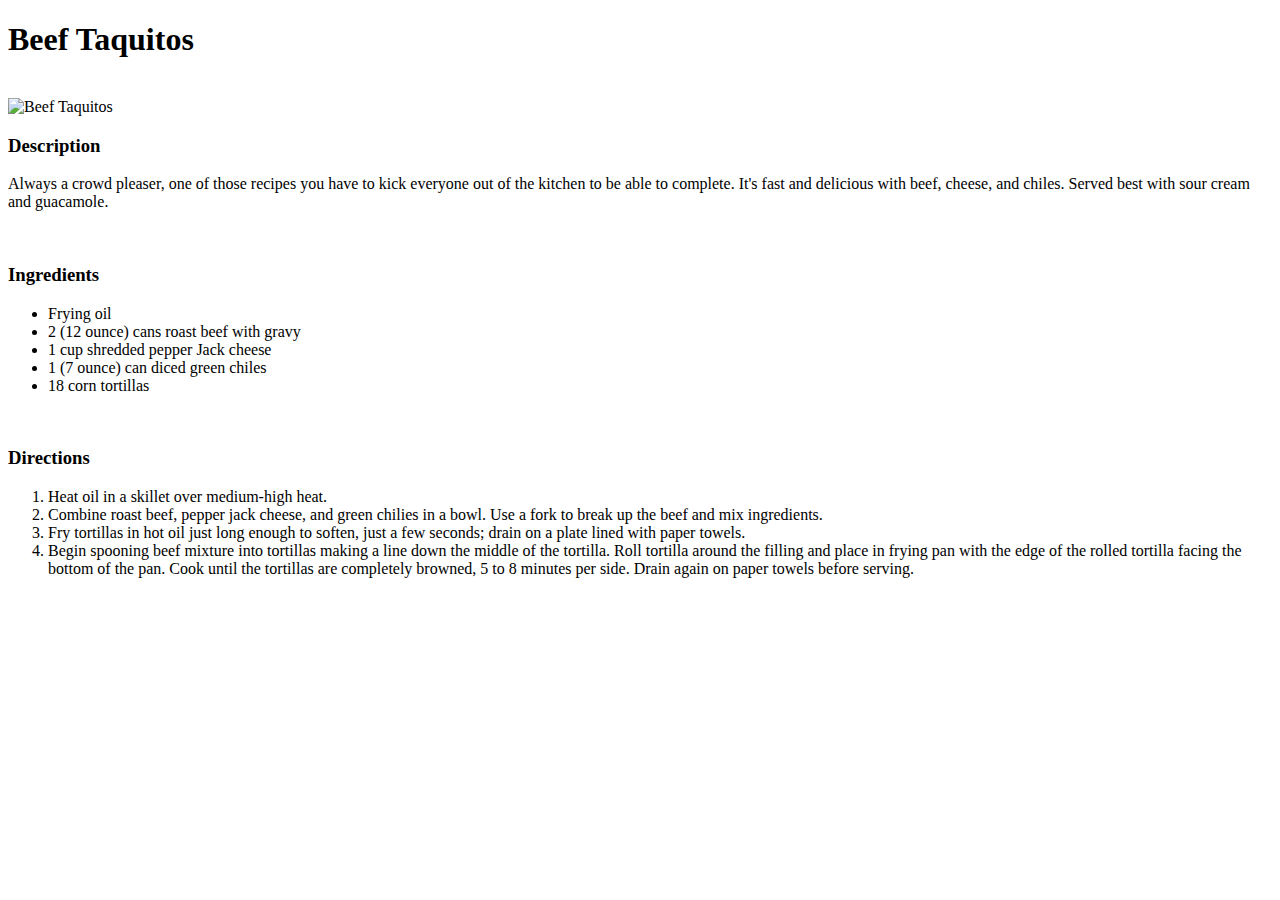
==== recipes/beef_taquitos.html @ b7c73f37 "Completed Beef Taquitos recipe page, linked index to recipe" ====
<!DOCTYPE html>
<html lang="en">
<head>
    <meta charset="UTF-8">
    <meta name="viewport" content="width=device-width, initial-scale=1.0">
    <title>Beef Taquitos</title>
</head>
<body>
    <h1>Beef Taquitos</h1>
    <br>
    <img src="https://www.allrecipes.com/thmb/q5zmat4ZnLc68k6v7kROBH_KtbY=/750x0/filters:no_upscale():max_bytes(150000):strip_icc():format(webp)/2696701-038eb1eea6c64d05aa1e8a2f8f5c31c7.jpg" alt="Beef Taquitos" height="300" width="400">
    <br>
    <h3>Description</h3>
    <p>Always a crowd pleaser, one of those recipes you have to kick everyone out of the kitchen to be able to complete. It's fast and delicious with beef, cheese, and chiles. Served best with sour cream and guacamole.</p>
    <br>
    <h3>Ingredients</h3>
    <ul>
        <li>Frying oil</li> 
        <li>2 (12 ounce) cans roast beef with gravy</li>            
        <li>1 cup shredded pepper Jack cheese</li>            
        <li>1 (7 ounce) can diced green chiles</li>             
        <li>18 corn tortillas</li>             
    </ul>
    <br>
    <h3>Directions</h3>
    <ol>
        <li>Heat oil in a skillet over medium-high heat.</li>
        <li>Combine roast beef, pepper jack cheese, and green chilies in a bowl. Use a fork to break up the beef and mix ingredients.</li>
        <li>Fry tortillas in hot oil just long enough to soften, just a few seconds; drain on a plate lined with paper towels.</li>
        <li>Begin spooning beef mixture into tortillas making a line down the middle of the tortilla. Roll tortilla around the filling and place in frying pan with the edge of the rolled tortilla facing the bottom of the pan. Cook until the tortillas are completely browned, 5 to 8 minutes per side. Drain again on paper towels before serving.</li>
    </ol>
</body>
</html>
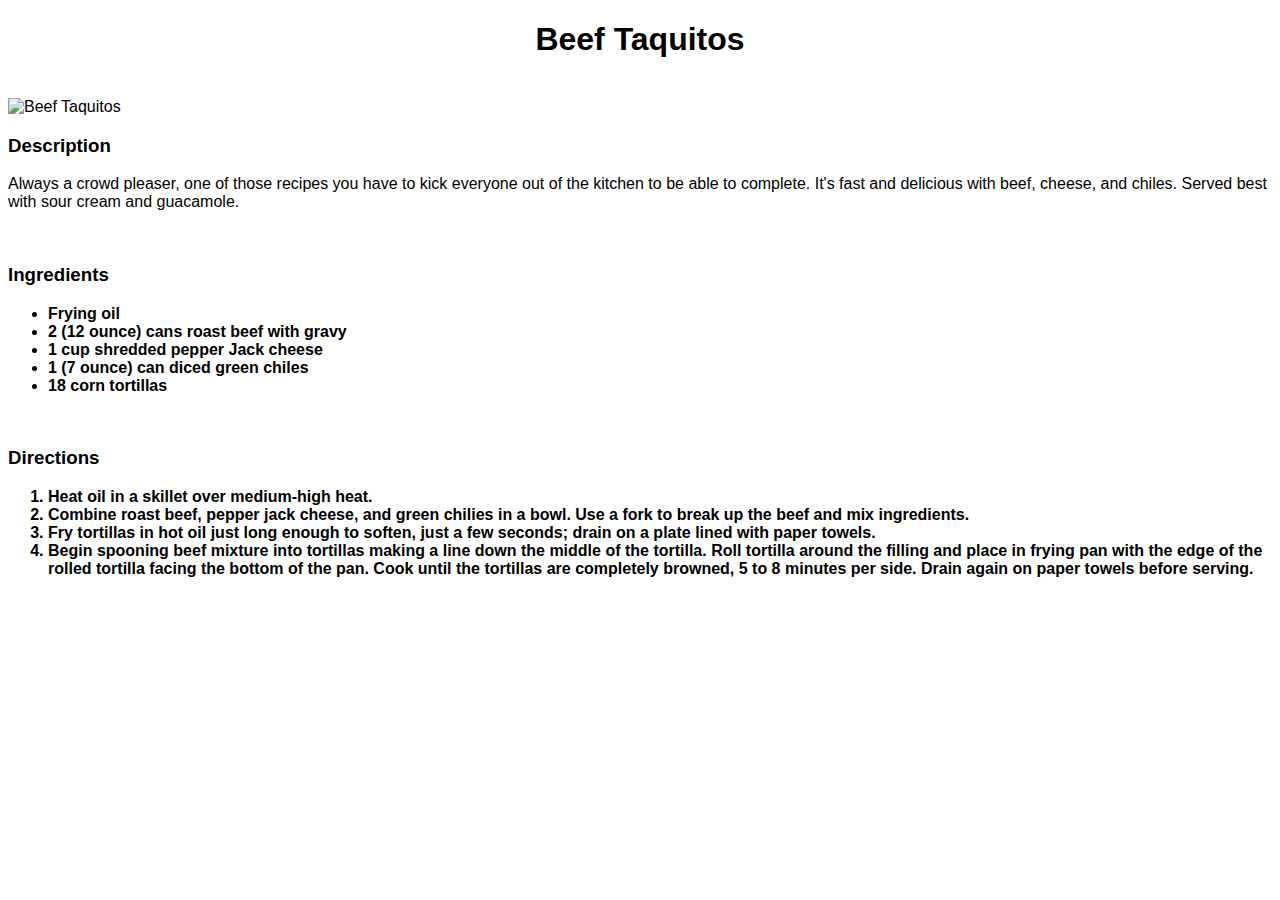
==== commit 7afe8db6: "Added CSS to all recipe pages" ====
--- a/recipes/beef_taquitos.html
+++ b/recipes/beef_taquitos.html
@@ -4,6 +4,7 @@
     <meta charset="UTF-8">
     <meta name="viewport" content="width=device-width, initial-scale=1.0">
     <title>Beef Taquitos</title>
+    <link rel="stylesheet" href="..\styles.css">
 </head>
 <body>
     <h1>Beef Taquitos</h1>
